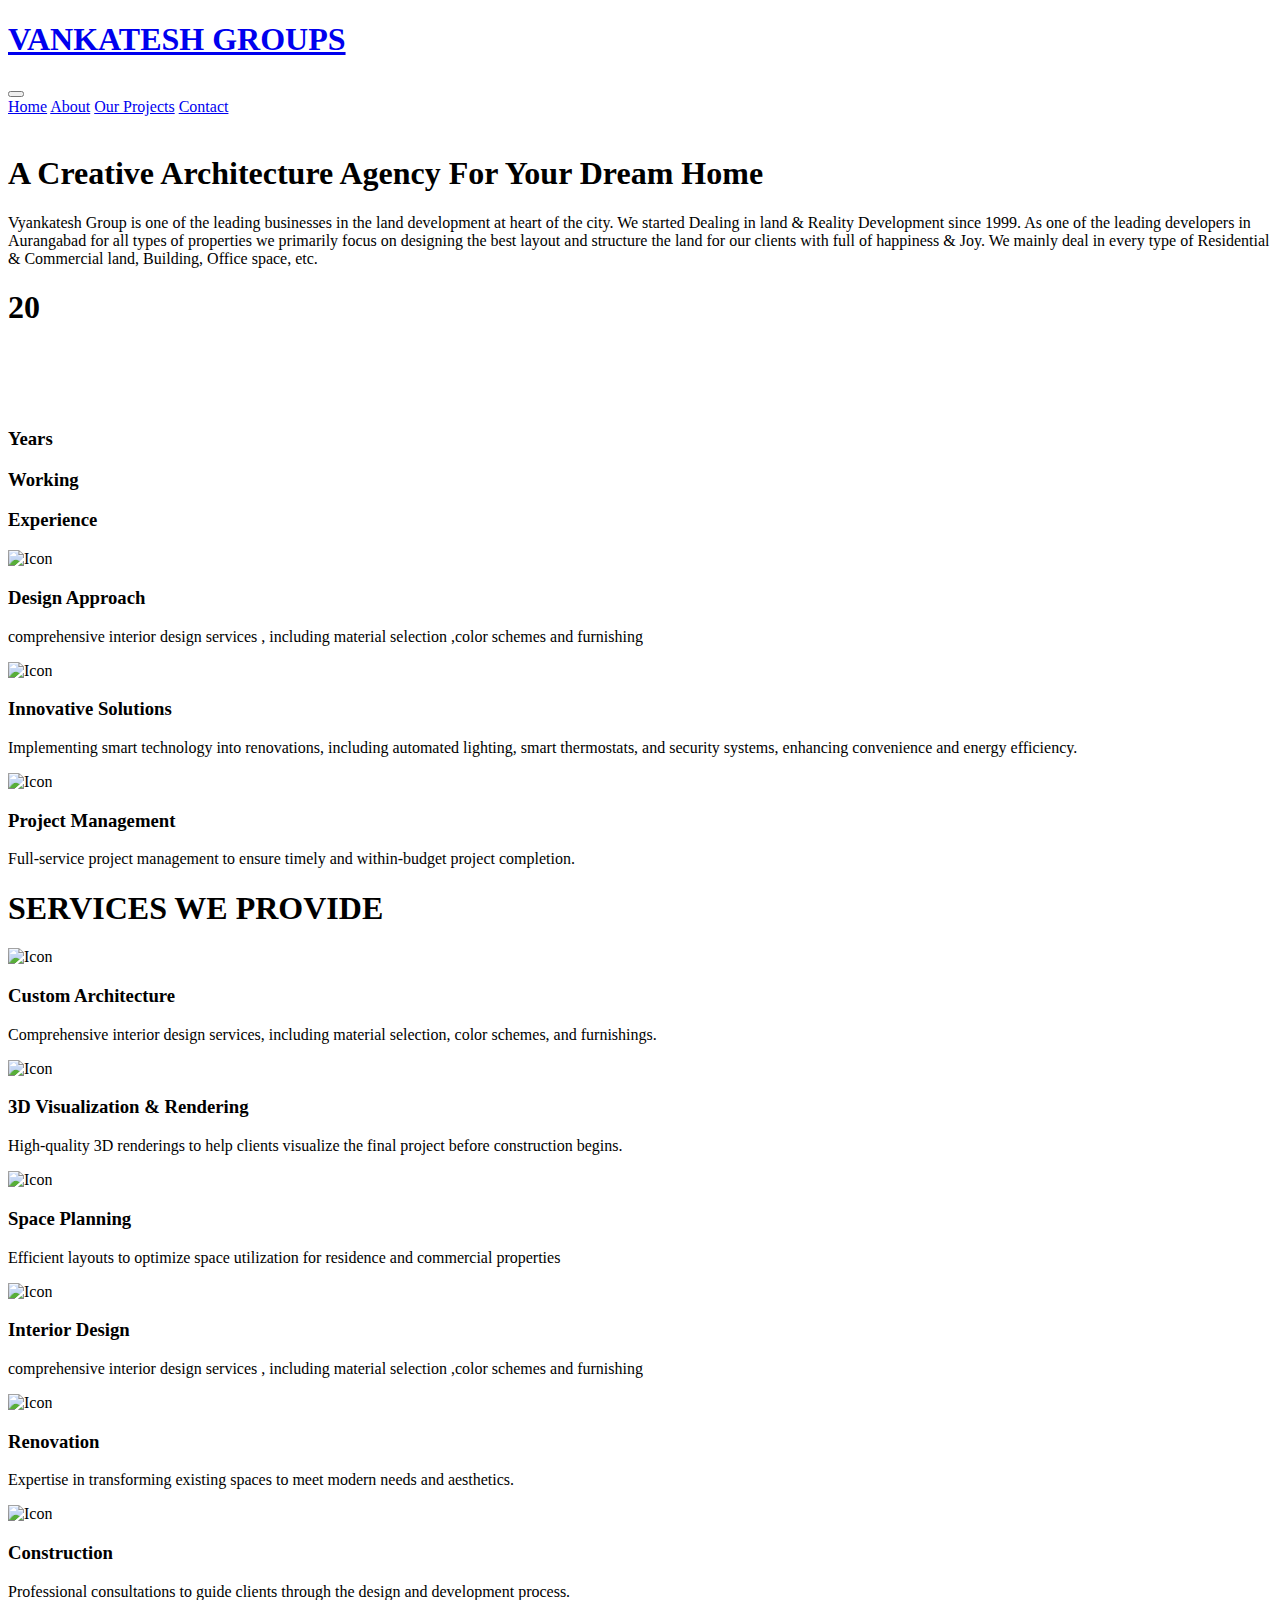
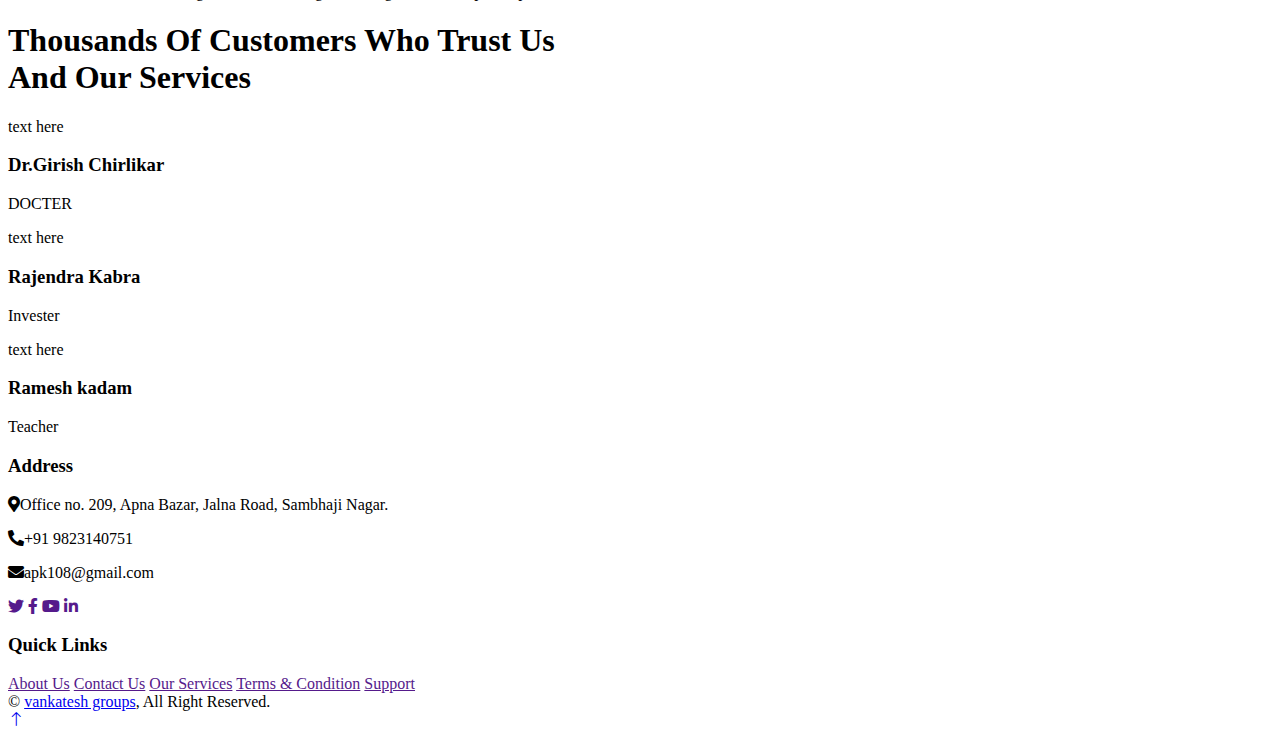
==== public/about.html @ a5950ad2 "smallhtml" ====
<!DOCTYPE html>
<html lang="en">

<head>
    <meta charset="utf-8">
    <title>venkatesh group</title>
    <meta content="width=device-width, initial-scale=1.0" name="viewport">
    <meta content="" name="keywords">
    <meta content="" name="description">

    <!-- Favicon -->
    <link href="img/favicon.ico" rel="icon">

    <!-- Google Web Fonts -->
    <link rel="preconnect" href="https://fonts.googleapis.com">
    <link rel="preconnect" href="https://fonts.gstatic.com" crossorigin>
    <link href="https://fonts.googleapis.com/css2?family=Open+Sans:wght@400;500;600&family=Teko:wght@400;500;600&display=swap" rel="stylesheet">

    <!-- Icon Font Stylesheet -->
    <link href="https://cdnjs.cloudflare.com/ajax/libs/font-awesome/5.10.0/css/all.min.css" rel="stylesheet">
    <link href="https://cdn.jsdelivr.net/npm/bootstrap-icons@1.4.1/font/bootstrap-icons.css" rel="stylesheet">

    <!-- Libraries Stylesheet -->
    <link href="lib/animate/animate.min.css" rel="stylesheet">
    <link href="lib/owlcarousel/assets/owl.carousel.min.css" rel="stylesheet">
    <link href="lib/tempusdominus/css/tempusdominus-bootstrap-4.min.css" rel="stylesheet" />

    <!-- Customized Bootstrap Stylesheet -->
    <link href="css/bootstrap.min.css" rel="stylesheet">

    <!-- Template Stylesheet -->
    <link href="css/style.css" rel="stylesheet">
</head>

<body>
  
 
    <!-- Navbar Start -->
    <nav class="navbar navbar-expand-lg bg-white navbar-light sticky-top py-lg-0 px-lg-5 wow fadeIn" data-wow-delay="0.1s">
        <a href="index.html" class="navbar-brand ms-4 ms-lg-0">
            <h1 class="text-primary m-0">VANKATESH GROUPS</h1>
        </a>
        <button type="button" class="navbar-toggler me-4" data-bs-toggle="collapse" data-bs-target="#navbarCollapse">
            <span class="navbar-toggler-icon"></span>
        </button>
        <div class="collapse navbar-collapse" id="navbarCollapse">
            <div class="navbar-nav ms-auto p-4 p-lg-0">
                <a href="index.html" class="nav-item nav-link ">Home</a>
                <a href="about.html" class="nav-item nav-link active">About</a>              
                <a href="/star/our projects.html" class="nav-item nav-link">Our Projects</a>
                    <a href="contact.html" class="nav-item nav-link">Contact</a>
            </div>
           
        </div>
    </nav>
    <!-- Navbar End -->

   

   <!-- About Start -->
   <div class="container-xxl py-5">
    <div class="container">
        <div class="row g-5">
            <div class="col-lg-6 wow fadeIn" data-wow-delay="0.1s">
                <div class="about-img">
                    <img class="img-fluid" src="/PROPERTYPRO/buildingicon.png" alt="">
                    <img class="img-fluid" src="/PROPERTYPRO/icon@1.png" alt="">
                </div>
            </div>
            <div class="col-lg-6 wow fadeIn" data-wow-delay="0.5s">
                
                <h1 class="display-5 mb-4">A Creative Architecture Agency For Your Dream Home</h1>
                <!-- <p>TEXTS YOU WANT MAN</p> -->
                <p class="mb-4">Vyankatesh Group is one of the leading businesses in the land development at heart of the city. We started Dealing in land & Reality Development since 1999. As one of the leading developers in Aurangabad for all types of properties we primarily focus on designing the best layout and structure the land for our clients with full of happiness & Joy. We mainly deal in every type of Residential & Commercial land, Building, Office space, etc. </p>
                <div class="d-flex align-items-center mb-5">
                    <div class="d-flex flex-shrink-0 align-items-center justify-content-center border border-5 border-primary" style="width: 120px; height: 120px;">
                        <h1 class="display-1 mb-n2" data-toggle="counter-up">20</h1>
                    </div>
                    <div class="ps-4">
                        <h3>Years</h3>
                        <h3>Working</h3>
                        <h3 class="mb-0">Experience</h3>
                    </div>
                
        </div>
    </div>
</div>
<!-- About End -->

 <!-- Facts Start -->
 <div class="container-xxl py-5">
    <div class="container pt-5">
        <div class="row g-4">
            <div class="col-lg-4 col-md-6 wow fadeInUp" data-wow-delay="0.1s">
                <div class="fact-item text-center bg-light h-100 p-5 pt-0">
                    <div class="fact-icon">
                        <img src="img/icons/icon-2.png" alt="Icon">
                    </div>
                    <h3 class="mb-3">Design Approach</h3>
                    <p class="mb-0">comprehensive interior design services , including material selection ,color schemes and furnishing</p>
                </div>
            </div>
            <div class="col-lg-4 col-md-6 wow fadeInUp" data-wow-delay="0.3s">
                <div class="fact-item text-center bg-light h-100 p-5 pt-0">
                    <div class="fact-icon">
                        <img src="img/icons/icon-3.png" alt="Icon">
                    </div>
                    <h3 class="mb-3">Innovative Solutions</h3>
                    <p class="mb-0">Implementing smart technology into renovations, including automated lighting, smart thermostats, and security systems, enhancing convenience and energy efficiency.</p>
                </div>
            </div>
            <div class="col-lg-4 col-md-6 wow fadeInUp" data-wow-delay="0.5s">
                <div class="fact-item text-center bg-light h-100 p-5 pt-0">
                    <div class="fact-icon">
                        <img src="img/icons/icon-4.png" alt="Icon">
                    </div>
                    <h3 class="mb-3">Project Management</h3>
                    <p class="mb-0">Full-service project management to ensure timely and within-budget project completion.</p>
                </div>
            </div>
        </div>
    </div>
</div>
<!-- Facts End -->

<!-- Service Start -->
     <div class="container-xxl py-5">
        <div class="container">
            <div class="text-center mx-auto mb-5 wow fadeInUp" data-wow-delay="0.1s" style="max-width: 600px;">
                
                <h1 class="display-5 mb-4">SERVICES WE PROVIDE</h1>
            </div>
            <div class="row g-4">
                <div class="col-lg-4 col-md-6 wow fadeInUp" data-wow-delay="0.1s">
                    <div class="service-item d-flex position-relative text-center h-100">
                       
                        <div class="service-text p-5">
                            <img class="mb-4" src="img/icons/icon-5.png" alt="Icon">
                            <h3 class="mb-3">Custom Architecture</h3>
                            <p class="mb-4">Comprehensive interior design services, including material selection, color schemes, and furnishings.</p>
                           
                        </div>
                    </div>
                </div>
                <div class="col-lg-4 col-md-6 wow fadeInUp" data-wow-delay="0.3s">
                    <div class="service-item d-flex position-relative text-center h-100">
                      
                        <div class="service-text p-5">
                            <img class="mb-4" src="img/icons/icon-6.png" alt="Icon">
                            <h3 class="mb-3">3D Visualization & Rendering</h3>
                            <p class="mb-4">High-quality 3D renderings to help clients visualize the final project before construction begins.</p>
                           
                        </div>
                    </div>
                </div>
                <div class="col-lg-4 col-md-6 wow fadeInUp" data-wow-delay="0.5s">
                    <div class="service-item d-flex position-relative text-center h-100">
                        
                        <div class="service-text p-5">
                            <img class="mb-4" src="img/icons/icon-7.png" alt="Icon">
                            <h3 class="mb-3">Space Planning</h3>
                            <p class="mb-4">Efficient layouts to optimize space utilization for residence and commercial properties</p>
                           
                        </div>
                    </div>
                </div>
                <div class="col-lg-4 col-md-6 wow fadeInUp" data-wow-delay="0.1s">
                    <div class="service-item d-flex position-relative text-center h-100">
                        
                        <div class="service-text p-5">
                            <img class="mb-4" src="img/icons/icon-8.png" alt="Icon">
                            <h3 class="mb-3">Interior Design</h3>
                            <p class="mb-4">comprehensive interior design services , including material selection ,color schemes and furnishing</p>
                          
                        </div>
                    </div>
                </div>
                <div class="col-lg-4 col-md-6 wow fadeInUp" data-wow-delay="0.3s">
                    <div class="service-item d-flex position-relative text-center h-100">
                        
                        <div class="service-text p-5">
                            <img class="mb-4" src="img/icons/icon-9.png" alt="Icon">
                            <h3 class="mb-3">Renovation</h3>
                            <p class="mb-4">Expertise in transforming existing spaces to meet modern needs and aesthetics.</p>
                          
                        </div>
                    </div>
                </div>
                <div class="col-lg-4 col-md-6 wow fadeInUp" data-wow-delay="0.5s">
                    <div class="service-item d-flex position-relative text-center h-100">
                        
                        <div class="service-text p-5">
                            <img class="mb-4" src="img/icons/icon-10.png" alt="Icon">
                            <h3 class="mb-3">Construction</h3>
                            <p class="mb-4">Professional consultations to guide clients through the design and development process.</p>
                           
                        </div>
                    </div>
                </div>
            </div>
        </div>
    </div> 
    <!-- Service End -->



<!-- Testimonial Start -->
<div class="container-xxl py-5">
    <div class="container">
        <div class="text-center mx-auto mb-5 wow fadeInUp" data-wow-delay="0.1s" style="max-width: 600px;">
           
            <h1 class="display-5 mb-4">Thousands Of Customers Who Trust Us And Our Services</h1>
        </div>
        <div class="owl-carousel testimonial-carousel wow fadeInUp" data-wow-delay="0.1s">
            <div class="testimonial-item text-center" data-dot="<img class='img-fluid' src='img/testimonial-1.jpg' alt=''>">
                <p class="fs-5">text here</p>
                <h3>Dr.Girish Chirlikar</h3>
                <span class="text-primary">DOCTER</span>
            </div>
            <div class="testimonial-item text-center" data-dot="<img class='img-fluid' src='img/testimonial-2.jpg' alt=''>">
                <p class="fs-5">text here</p>
                <h3>Rajendra Kabra</h3>
                <span class="text-primary">Invester</span>
            </div>
            <div class="testimonial-item text-center" data-dot="<img class='img-fluid' src='img/testimonial-3.jpg' alt=''>">
                <p class="fs-5"></p>text here</p>
                <h3>Ramesh kadam</h3>
                <span class="text-primary">Teacher</span>
            </div>
        </div>      
    </div>
</div>
<!-- Testimonial End -->
   

    <!-- Team Start 
    <div class="container-xxl py-5">
        <div class="container">
            <div class="text-center mx-auto mb-5 wow fadeInUp" data-wow-delay="0.1s" style="max-width: 600px;">
             
                <h1 class="display-5 mb-4"> Team of our partners</h1>
            </div>
            <div class="row g-0 team-items">
                <div class="col-lg-3 col-md-6 wow fadeInUp" data-wow-delay="0.1s">
                    <div class="team-item position-relative">
                        <div class="position-relative">
                            <img class="img-fluid" src="img/team-1.jpg" alt="">
                            <div class="team-social text-center">
                                <a class="btn btn-square" href=""><i class="fab fa-facebook-f"></i></a>
                                <a class="btn btn-square" href=""><i class="fab fa-twitter"></i></a>
                                <a class="btn btn-square" href=""><i class="fab fa-instagram"></i></a>
                            </div>
                        </div>
                        <div class="bg-light text-center p-4">
                            <h3 class="mt-2"> Name</h3>
                            <span class="text-primary">Designation</span>
                        </div>
                    </div>
                </div>
                <div class="col-lg-3 col-md-6 wow fadeInUp" data-wow-delay="0.3s">
                    <div class="team-item position-relative">
                        <div class="position-relative">
                            <img class="img-fluid" src="img/team-2.jpg" alt="">
                            <div class="team-social text-center">
                                <a class="btn btn-square" href=""><i class="fab fa-facebook-f"></i></a>
                                <a class="btn btn-square" href=""><i class="fab fa-twitter"></i></a>
                                <a class="btn btn-square" href=""><i class="fab fa-instagram"></i></a>
                            </div>
                        </div>
                        <div class="bg-light text-center p-4">
                            <h3 class="mt-2"> Name</h3>
                            <span class="text-primary">Designation</span>
                        </div>
                    </div>
                </div>
                <div class="col-lg-3 col-md-6 wow fadeInUp" data-wow-delay="0.5s">
                    <div class="team-item position-relative">
                        <div class="position-relative">
                            <img class="img-fluid" src="img/team-3.jpg" alt="">
                            <div class="team-social text-center">
                                <a class="btn btn-square" href=""><i class="fab fa-facebook-f"></i></a>
                                <a class="btn btn-square" href=""><i class="fab fa-twitter"></i></a>
                                <a class="btn btn-square" href=""><i class="fab fa-instagram"></i></a>
                            </div>
                        </div>
                        <div class="bg-light text-center p-4">
                            <h3 class="mt-2"> Name</h3>
                            <span class="text-primary">Designation</span>
                        </div>
                    </div>
                </div>
                <div class="col-lg-3 col-md-6 wow fadeInUp" data-wow-delay="0.7s">
                    <div class="team-item position-relative">
                        <div class="position-relative">
                            <img class="img-fluid" src="img/team-4.jpg" alt="">
                            <div class="team-social text-center">
                                <a class="btn btn-square" href=""><i class="fab fa-facebook-f"></i></a>
                                <a class="btn btn-square" href=""><i class="fab fa-twitter"></i></a>
                                <a class="btn btn-square" href=""><i class="fab fa-instagram"></i></a>
                            </div>
                        </div>
                        <div class="bg-light text-center p-4">
                            <h3 class="mt-2">Architect Name</h3>
                            <span class="text-primary">Designation</span>
                        </div>
                    </div>
                </div>
            </div>
        </div>
    </div>
     Team End -->
        

      <!-- Footer Start -->
      <div class="container-fluid bg-dark text-body footer mt-5 pt-5 px-0 wow fadeIn" data-wow-delay="0.1s">
        <div class="container py-5">
            <div class="row g-5">
                <div class="col-lg-3 col-md-6">
                    <h3 class="text-light mb-4">Address</h3>
                    <p class="mb-2"><i class="fa fa-map-marker-alt text-primary me-3"></i>Office no. 209, Apna Bazar, Jalna Road, Sambhaji Nagar.</p>
                    <p class="mb-2"><i class="fa fa-phone-alt text-primary me-3"></i>+91 9823140751</p>
                    <p class="mb-2"><i class="fa fa-envelope text-primary me-3"></i>apk108@gmail.com</p>
                    <div class="d-flex pt-2">
                        <a class="btn btn-square btn-outline-body me-1" href=""><i class="fab fa-twitter"></i></a>
                        <a class="btn btn-square btn-outline-body me-1" href=""><i class="fab fa-facebook-f"></i></a>
                        <a class="btn btn-square btn-outline-body me-1" href=""><i class="fab fa-youtube"></i></a>
                        <a class="btn btn-square btn-outline-body me-0" href=""><i class="fab fa-linkedin-in"></i></a>
                    </div>
                </div>
               
                <div class="col-lg-3 col-md-6">
                    <h3 class="text-light mb-4">Quick Links</h3>
                    <a class="btn btn-link" href="">About Us</a>
                    <a class="btn btn-link" href="">Contact Us</a>
                    <a class="btn btn-link" href="">Our Services</a>
                    <a class="btn btn-link" href="">Terms & Condition</a>
                    <a class="btn btn-link" href="">Support</a>
                </div>
                
            </div>
        </div>
        <div class="container-fluid copyright">
            <div class="container">
                <div class="row">
                    <div class="col-md-6 text-center text-md-start mb-3 mb-md-0">
                        &copy; <a href="#">vankatesh groups</a>, All Right Reserved.
                    </div>
                </div>
            </div>
        </div>
    </div>
    <!-- Footer End -->


    <!-- Back to Top -->
    <a href="#" class="btn btn-lg btn-primary btn-lg-square back-to-top"><i class="bi bi-arrow-up"></i></a>


    <!-- JavaScript Libraries -->
    <script src="https://code.jquery.com/jquery-3.4.1.min.js"></script>
    <script src="https://cdn.jsdelivr.net/npm/bootstrap@5.0.0/dist/js/bootstrap.bundle.min.js"></script>
    <script src="lib/wow/wow.min.js"></script>
    <script src="lib/easing/easing.min.js"></script>
    <script src="lib/waypoints/waypoints.min.js"></script>
    <script src="lib/counterup/counterup.min.js"></script>
    <script src="lib/owlcarousel/owl.carousel.min.js"></script>
    <script src="lib/tempusdominus/js/moment.min.js"></script>
    <script src="lib/tempusdominus/js/moment-timezone.min.js"></script>
    <script src="lib/tempusdominus/js/tempusdominus-bootstrap-4.min.js"></script>

    <!-- Template Javascript -->
    <script src="js/main.js"></script>
</body>

</html>
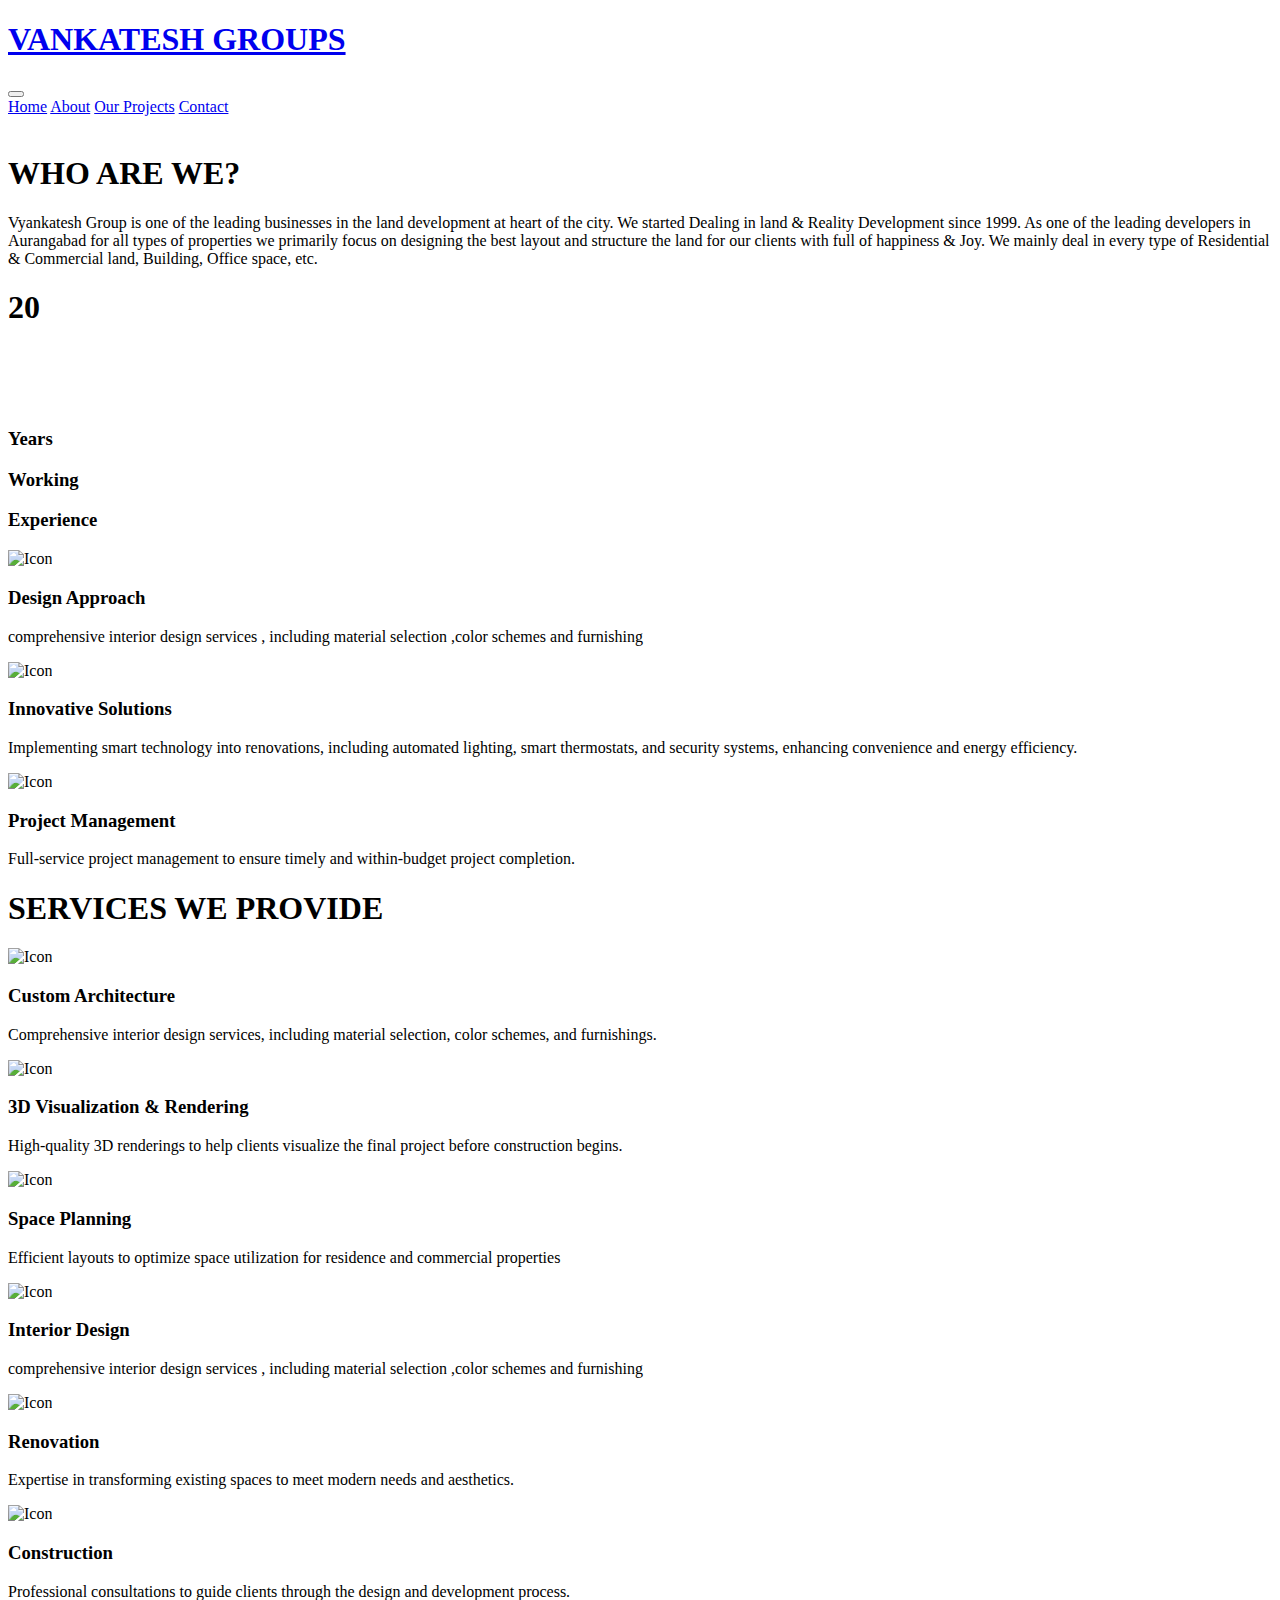
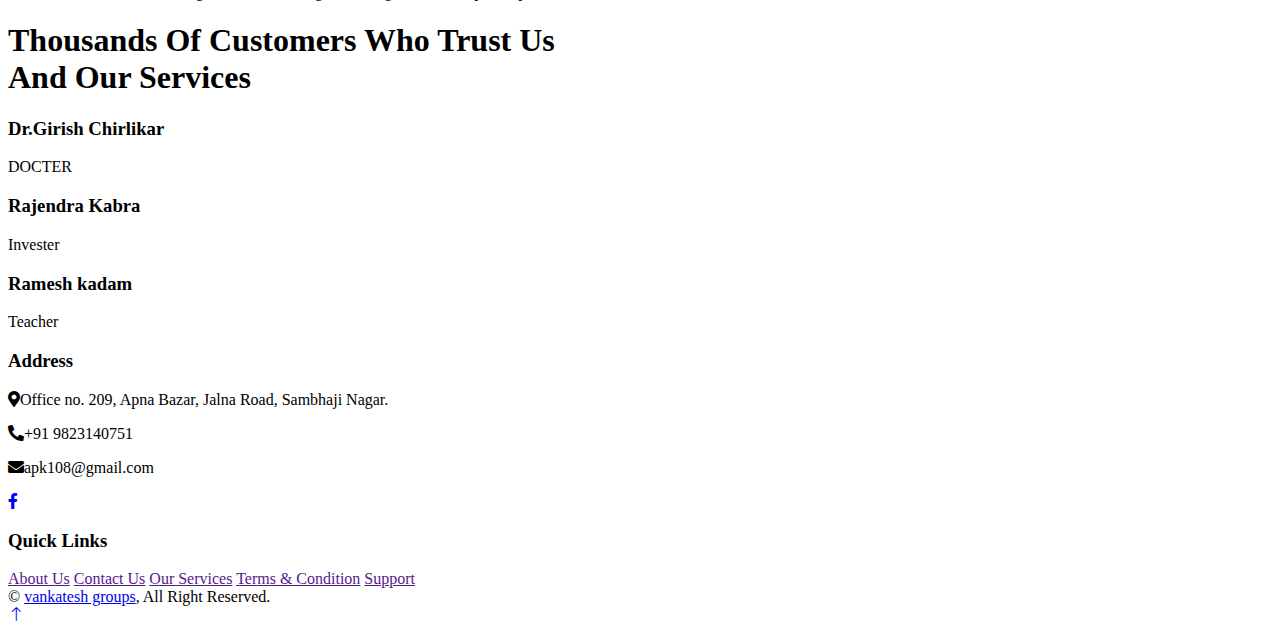
==== commit db2a19f3: "vyankatesh" ====
--- a/public/about.html
+++ b/public/about.html
@@ -3,7 +3,7 @@
 
 <head>
     <meta charset="utf-8">
-    <title>venkatesh group</title>
+    <title>vyankatesh group</title>
     <meta content="width=device-width, initial-scale=1.0" name="viewport">
     <meta content="" name="keywords">
     <meta content="" name="description">
@@ -69,7 +69,7 @@
             </div>
             <div class="col-lg-6 wow fadeIn" data-wow-delay="0.5s">
                 
-                <h1 class="display-5 mb-4">A Creative Architecture Agency For Your Dream Home</h1>
+                <h1 class="display-5 mb-4">WHO ARE WE?</h1>
                 <!-- <p>TEXTS YOU WANT MAN</p> -->
                 <p class="mb-4">Vyankatesh Group is one of the leading businesses in the land development at heart of the city. We started Dealing in land & Reality Development since 1999. As one of the leading developers in Aurangabad for all types of properties we primarily focus on designing the best layout and structure the land for our clients with full of happiness & Joy. We mainly deal in every type of Residential & Commercial land, Building, Office space, etc. </p>
                 <div class="d-flex align-items-center mb-5">
@@ -213,17 +213,17 @@
         </div>
         <div class="owl-carousel testimonial-carousel wow fadeInUp" data-wow-delay="0.1s">
             <div class="testimonial-item text-center" data-dot="<img class='img-fluid' src='img/testimonial-1.jpg' alt=''>">
-                <p class="fs-5">text here</p>
+                
                 <h3>Dr.Girish Chirlikar</h3>
                 <span class="text-primary">DOCTER</span>
             </div>
             <div class="testimonial-item text-center" data-dot="<img class='img-fluid' src='img/testimonial-2.jpg' alt=''>">
-                <p class="fs-5">text here</p>
+                
                 <h3>Rajendra Kabra</h3>
                 <span class="text-primary">Invester</span>
             </div>
             <div class="testimonial-item text-center" data-dot="<img class='img-fluid' src='img/testimonial-3.jpg' alt=''>">
-                <p class="fs-5"></p>text here</p>
+                
                 <h3>Ramesh kadam</h3>
                 <span class="text-primary">Teacher</span>
             </div>
@@ -321,10 +321,7 @@
                     <p class="mb-2"><i class="fa fa-phone-alt text-primary me-3"></i>+91 9823140751</p>
                     <p class="mb-2"><i class="fa fa-envelope text-primary me-3"></i>apk108@gmail.com</p>
                     <div class="d-flex pt-2">
-                        <a class="btn btn-square btn-outline-body me-1" href=""><i class="fab fa-twitter"></i></a>
-                        <a class="btn btn-square btn-outline-body me-1" href=""><i class="fab fa-facebook-f"></i></a>
-                        <a class="btn btn-square btn-outline-body me-1" href=""><i class="fab fa-youtube"></i></a>
-                        <a class="btn btn-square btn-outline-body me-0" href=""><i class="fab fa-linkedin-in"></i></a>
+                        <a class="btn btn-square btn-outline-body me-1" href="https://www.facebook.com/vyankateshgroup/"><i class="fab fa-facebook-f"></i></a>
                     </div>
                 </div>
                
